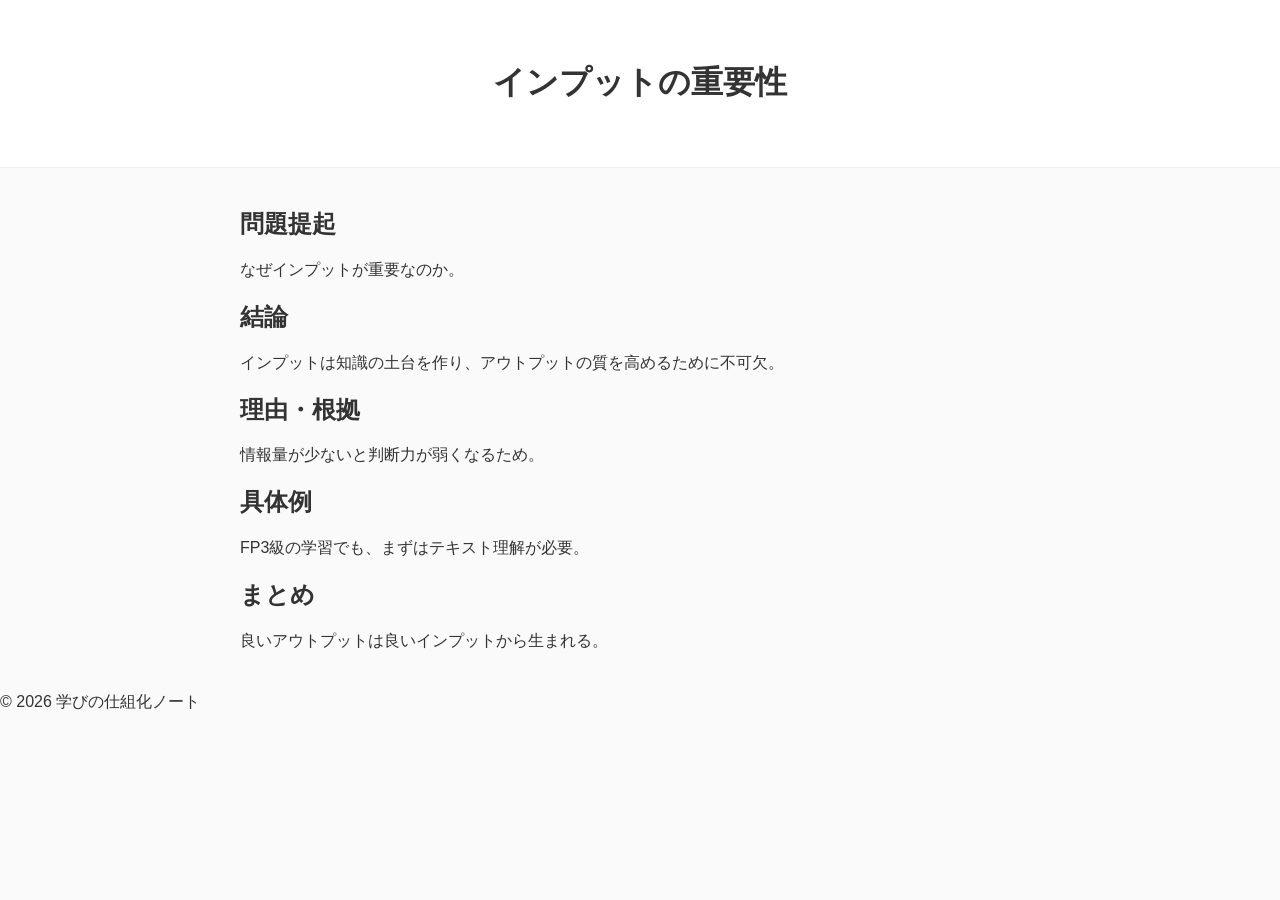
==== input.html @ 28c11b6e "Create input.html" ====
<!DOCTYPE html>
<html lang="ja">
<head>
  <meta charset="UTF-8">
  <title>インプットの重要性</title>
  <link rel="stylesheet" href="style.css">
</head>

<body>

<header>
  <h1>インプットの重要性</h1>
</header>

<main style="max-width: 800px; margin: 40px auto; padding: 0 20px;">
  <h2>問題提起</h2>
  <p>なぜインプットが重要なのか。</p>

  <h2>結論</h2>
  <p>インプットは知識の土台を作り、アウトプットの質を高めるために不可欠。</p>

  <h2>理由・根拠</h2>
  <p>情報量が少ないと判断力が弱くなるため。</p>

  <h2>具体例</h2>
  <p>FP3級の学習でも、まずはテキスト理解が必要。</p>

  <h2>まとめ</h2>
  <p>良いアウトプットは良いインプットから生まれる。</p>
</main>

<footer>
  <p>© 2026 学びの仕組化ノート</p>
</footer>

</body>
</html>
---- style.css ----
body {
  font-family: sans-serif;
  margin: 0;
  padding: 0;
  background: #fafafa;
  color: #333;
}

header {
  text-align: center;
  padding: 40px 20px;
  background: #fff;
  border-bottom: 1px solid #eee;
}

.cards {
  display: flex;
  justify-content: center;
  gap: 20px;
  padding: 40px;
  flex-wrap: wrap;
}

.card {
  background: #fff;
  padding: 20px;
  border: 1px solid #eee;
  border-radius: 8px;
  width: 250px;
  text-align: center;
  transition: 0.3s;
  box-shadow: 0 2px 5px rgba(0,0,0,0.05);
}

.card:hover {
  transform: translateY(-5px);
  box-shadow: 0 5px 15px rgba(0,0,0,0.1);
}

.card a {
  display: inline-block;
  margin-top: 10px;
  color: #007acc;
  text-decoration: none;
  font-weight: bold;
}

@media (max-width: 600px) {
  .cards {
    flex-direction: column;
    align-items: center;
  }
}

/* レイアウト全体 */
.layout {
  display: flex;
  gap: 20px;
  padding: 20px;
  max-width: 1200px;
  margin: auto;
}

/* サイドバー */
.sidebar {
  width: 250px;
  background: #fff;
  padding: 20px;
  border: 1px solid #eee;
  border-radius: 8px;
  height: fit-content;
}

.sidebar h2 {
  font-size: 18px;
  margin-bottom: 10px;
}

.sidebar ul {
  list-style: none;
  padding: 0;
}

.sidebar li {
  margin-bottom: 10px;
}

.sidebar a {
  color: #007acc;
  text-decoration: none;
  font-weight: bold;
}

/* スマホ対応 */
@media (max-width: 800px) {
  .layout {
    flex-direction: column;
  }
  .sidebar {
    width: 100%;
  }
}
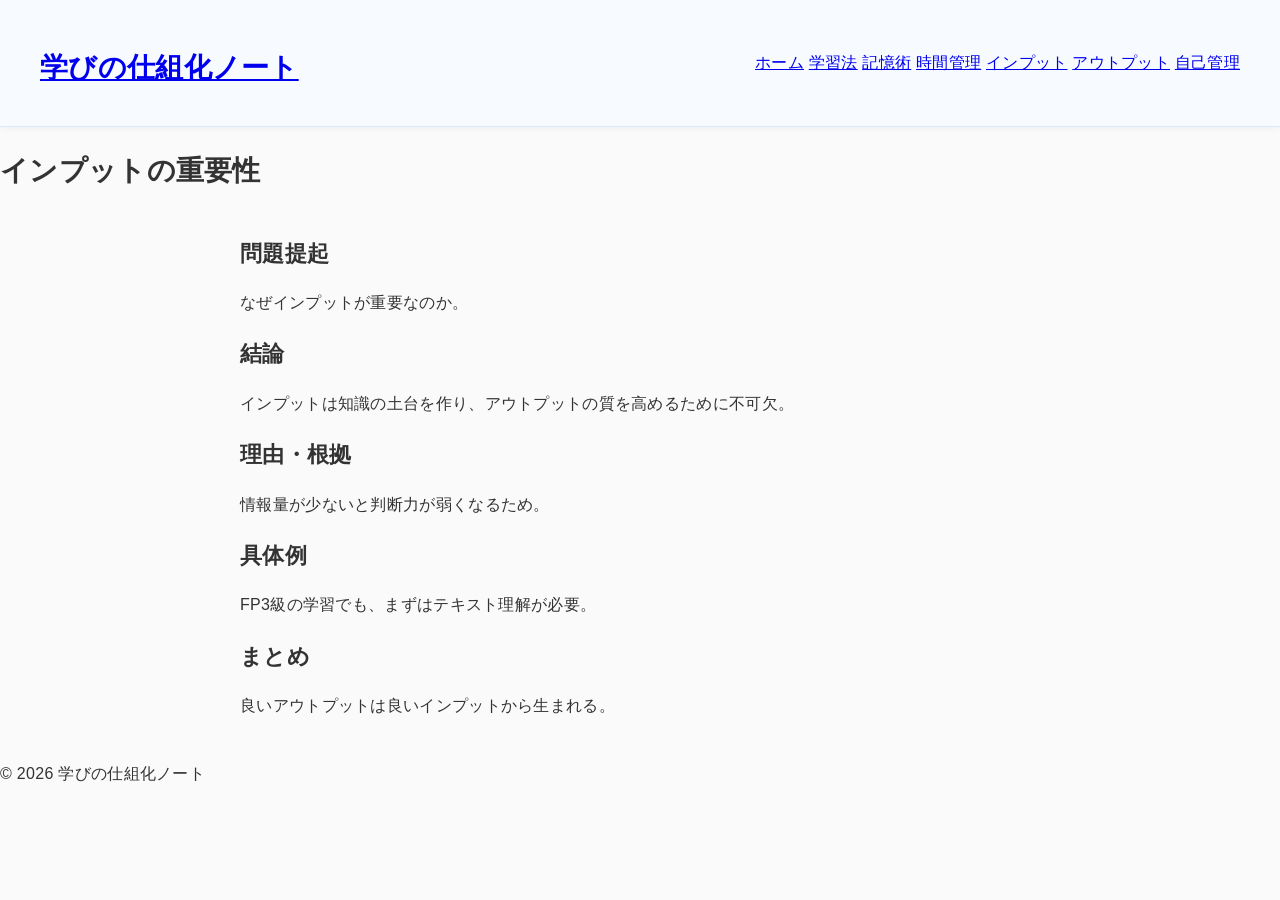
==== commit b4ad06e9: "Update input.html" ====
--- a/input.html
+++ b/input.html
@@ -5,7 +5,22 @@
   <title>インプットの重要性</title>
   <link rel="stylesheet" href="style.css">
 </head>
-
+  
+<header class="site-header">
+  <div class="header-inner">
+    <h1 class="site-title"><a href="index.html">学びの仕組化ノート</a></h1>
+    <nav class="nav-menu">
+      <a href="index.html">ホーム</a>
+      <a href="learning.html">学習法</a>
+      <a href="memory.html">記憶術</a>
+      <a href="time.html">時間管理</a>
+      <a href="input.html">インプット</a>
+      <a href="output.html">アウトプット</a>
+      <a href="selfmanagement.html">自己管理</a>
+    </nav>
+  </div>
+</header>
+  
 <body>
 
 <header>
--- a/style.css
+++ b/style.css
@@ -1,102 +1,283 @@
+/* =========================
+   全体設定（フォント最適化）
+   ========================= */
 body {
-  font-family: sans-serif;
+  font-family: 'Noto Sans JP', sans-serif;
   margin: 0;
   padding: 0;
   background: #fafafa;
   color: #333;
-}
-
-header {
-  text-align: center;
-  padding: 40px 20px;
-  background: #fff;
-  border-bottom: 1px solid #eee;
-}
-
+  line-height: 1.75;
+  letter-spacing: 0.3px;
+  font-size: 16px;
+}
+
+/* 見出し階層 */
+h1 { font-size: 28px; font-weight: 700; margin-bottom: 10px; }
+h2 { font-size: 22px; font-weight: 700; margin-bottom: 8px; }
+h3 { font-size: 18px; font-weight: 600; margin-bottom: 6px; }
+
+/* =========================
+   ヘッダー（ブルー系強化版）
+   ========================= */
+.site-header {
+  background: #f7fbff;
+  border-bottom: 1px solid #dce9f5;
+  padding: 24px 0;
+  box-shadow: 0 2px 6px rgba(0, 80, 160, 0.05);
+  margin-bottom: 10px;
+}
+
+.header-inner {
+  max-width: 1200px;
+  margin: auto;
+  padding: 0 24px;
+  display: flex;
+  justify-content: space-between;
+  align-items: center;
+}
+
+.logo-area h1 {
+  margin: 0;
+  font-size: 26px;
+  font-weight: 700;
+  color: #004a8f;
+}
+
+.logo-area p {
+  margin: 4px 0 0;
+  color: #4a6a85;
+  font-size: 14px;
+}
+
+/* ナビゲーション */
+.nav a {
+  margin-left: 24px;
+  text-decoration: none;
+  color: #006dcc;
+  font-weight: 600;
+  font-size: 15px;
+  position: relative;
+  padding-bottom: 4px;
+  transition: color 0.2s ease;
+}
+
+.nav a::after {
+  content: "";
+  position: absolute;
+  left: 0;
+  bottom: 0;
+  width: 0%;
+  height: 2px;
+  background: #006dcc;
+  transition: width 0.25s ease;
+}
+
+.nav a:hover {
+  color: #004a99;
+}
+
+.nav a:hover::after {
+  width: 100%;
+}
+
+/* =========================
+   レイアウト（サイドバー + カード）
+   ========================= */
+.layout {
+  display: flex;
+  gap: 26px;
+  padding: 26px;
+  max-width: 1200px;
+  margin: auto;
+}
+
+/* =========================
+   サイドバー（ブルー系強化版）
+   ========================= */
+.sidebar {
+  width: 250px;
+  background: #ffffff;
+  padding: 24px;
+  border: 1px solid #dce9f5;
+  border-radius: 10px;
+  height: fit-content;
+  position: sticky;
+  top: 24px;
+  box-shadow: 0 2px 8px rgba(0, 80, 160, 0.06);
+}
+
+.sidebar h2 {
+  font-size: 18px;
+  margin-bottom: 16px;
+  color: #004a8f;
+  font-weight: 700;
+  border-left: 4px solid #006dcc;
+  padding-left: 10px;
+}
+
+.sidebar ul {
+  list-style: none;
+  padding-left: 0;
+  margin: 0;
+}
+
+.sidebar li {
+  margin-bottom: 16px;
+}
+
+.sidebar a {
+  color: #006dcc;
+  text-decoration: none;
+  font-weight: 600;
+  transition: color 0.2s ease, padding-left 0.2s ease;
+}
+
+.sidebar a:hover {
+  color: #004a99;
+  padding-left: 4px;
+}
+
+/* =========================
+   カード一覧（最終調整版）
+   ========================= */
 .cards {
+  flex: 1;
   display: flex;
-  justify-content: center;
-  gap: 20px;
-  padding: 40px;
-  flex-wrap: wrap;
+  flex-direction: column;
+  gap: 26px;
 }
 
 .card {
-  background: #fff;
-  padding: 20px;
-  border: 1px solid #eee;
-  border-radius: 8px;
-  width: 250px;
-  text-align: center;
-  transition: 0.3s;
-  box-shadow: 0 2px 5px rgba(0,0,0,0.05);
+  background: #ffffff;
+  padding: 26px;
+  border-radius: 12px;
+  border: 1px solid #dce9f5;
+  box-shadow: 0 2px 6px rgba(0, 80, 160, 0.05);
+  transition: transform 0.25s ease, box-shadow 0.25s ease;
+  min-height: 150px;
 }
 
 .card:hover {
-  transform: translateY(-5px);
-  box-shadow: 0 5px 15px rgba(0,0,0,0.1);
+  transform: translateY(-6px);
+  box-shadow: 0 6px 16px rgba(0, 80, 160, 0.12);
+}
+
+.card h2 {
+  margin-top: 0;
+  margin-bottom: 12px;
+  color: #004a8f;
+  font-size: 20px;
+  font-weight: 700;
+}
+
+.card p {
+  margin: 0 0 16px;
+  color: #4a6a85;
+  line-height: 1.7;
 }
 
 .card a {
   display: inline-block;
-  margin-top: 10px;
-  color: #007acc;
-  text-decoration: none;
-  font-weight: bold;
-}
-
-@media (max-width: 600px) {
-  .cards {
+  padding: 10px 18px;
+  background: #006dcc;
+  color: #ffffff;
+  border-radius: 6px;
+  font-weight: 600;
+  text-decoration: none;
+  transition: background 0.2s ease, transform 0.2s ease;
+}
+
+.card a:hover {
+  background: #004a99;
+  transform: translateY(-2px);
+}
+
+/* =========================
+   フッター（強化版）
+   ========================= */
+.footer {
+  background: #f0f6fc;
+  border-top: 1px solid #dce9f5;
+  padding: 32px 20px;
+  margin-top: 60px;
+  text-align: center;
+  color: #4a6a85;
+  font-size: 14px;
+  line-height: 1.6;
+}
+
+.footer p {
+  margin: 6px 0;
+}
+
+.footer .footer-links a {
+  margin: 0 10px;
+  color: #006dcc;
+  text-decoration: none;
+  font-weight: 600;
+  transition: color 0.2s ease;
+}
+
+.footer .footer-links a:hover {
+  color: #004a99;
+}
+
+/* =========================
+   スマホ最適化（強化版）
+   ========================= */
+@media (max-width: 800px) {
+
+  body {
+    font-size: 15px;
+    line-height: 1.7;
+  }
+
+  .header-inner {
     flex-direction: column;
-    align-items: center;
-  }
-}
-
-/* レイアウト全体 */
-.layout {
-  display: flex;
-  gap: 20px;
-  padding: 20px;
-  max-width: 1200px;
-  margin: auto;
-}
-
-/* サイドバー */
-.sidebar {
-  width: 250px;
-  background: #fff;
-  padding: 20px;
-  border: 1px solid #eee;
-  border-radius: 8px;
-  height: fit-content;
-}
-
-.sidebar h2 {
-  font-size: 18px;
-  margin-bottom: 10px;
-}
-
-.sidebar ul {
-  list-style: none;
-  padding: 0;
-}
-
-.sidebar li {
-  margin-bottom: 10px;
-}
-
-.sidebar a {
-  color: #007acc;
-  text-decoration: none;
-  font-weight: bold;
-}
-
-/* スマホ対応 */
-@media (max-width: 800px) {
+    align-items: flex-start;
+    gap: 10px;
+  }
+
+  .nav {
+    display: flex;
+    flex-wrap: wrap;
+    gap: 12px;
+  }
+
+  .nav a {
+    margin: 0;
+    font-size: 14px;
+    padding-bottom: 2px;
+  }
+
   .layout {
     flex-direction: column;
-  }
+    padding: 20px;
+  }
+
   .sidebar {
     width: 100%;
-  }
-}
+    position: static;
+    margin-bottom: 20px;
+  }
+
+  .card {
+    min-height: auto;
+    padding: 22px;
+  }
+
+  .card h2 {
+    font-size: 18px;
+  }
+
+  .card a {
+    padding: 8px 14px;
+    font-size: 14px;
+  }
+
+  .footer {
+    padding: 26px 16px;
+    font-size: 13px;
+  }
+}
